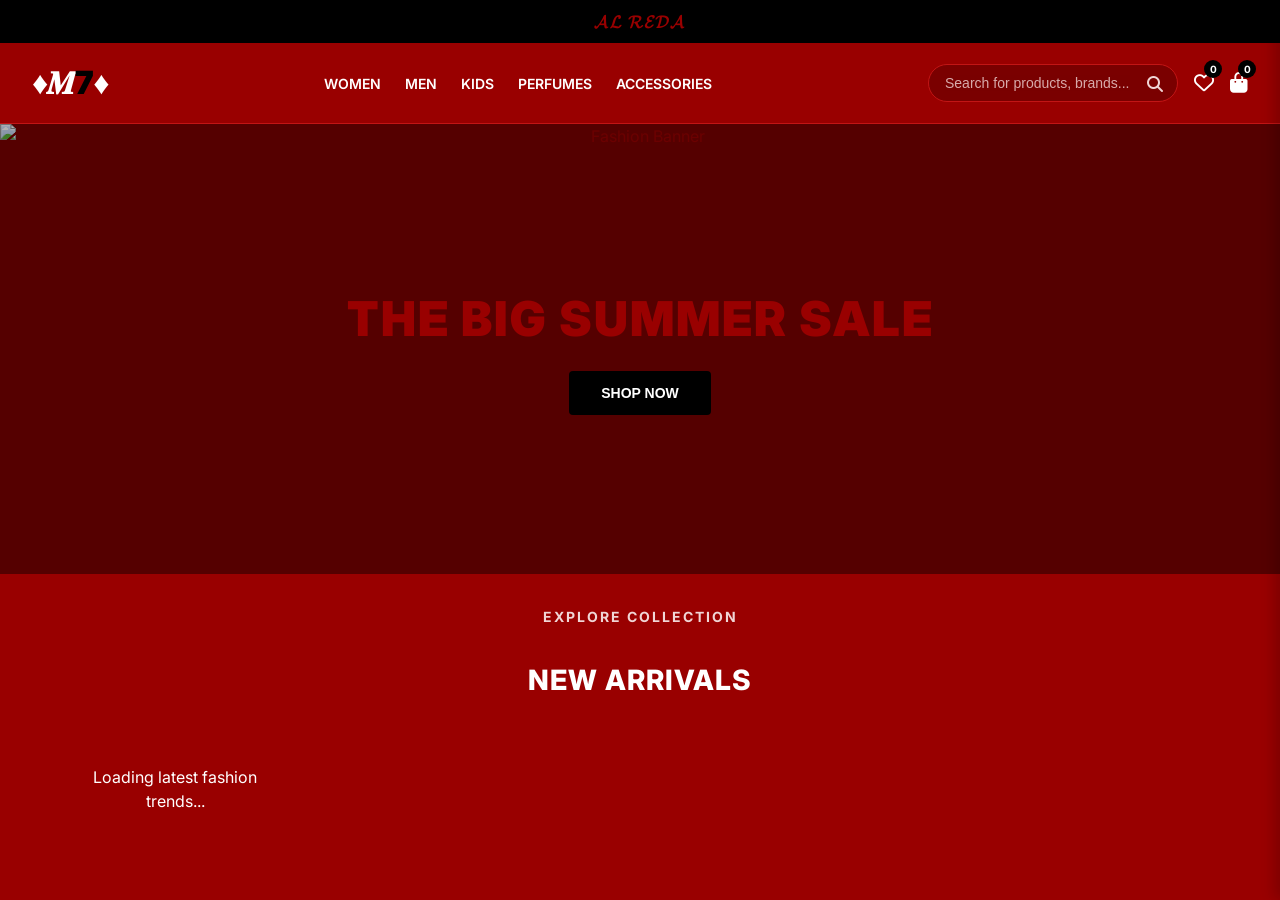
==== index.html @ ddb9ab0a "Speed up website load times via caching, enforce color selection" ====
<!DOCTYPE html>
<html lang="en" translate="no" class="notranslate">
<head>
    <meta charset="UTF-8">
    <meta name="viewport" content="width=device-width, initial-scale=1.0, maximum-scale=1.0, user-scalable=no">
    <meta name="google" content="notranslate">
    <meta http-equiv="Content-Language" content="en">
    <title>♦️𝑴7♦️ - Fashion Store</title>
    <!-- Inter Font -->
    <link href="https://fonts.googleapis.com/css2?family=Inter:wght@400;500;600;700;900&display=swap" rel="stylesheet">
    <!-- FontAwesome -->
    <link rel="stylesheet" href="https://cdnjs.cloudflare.com/ajax/libs/font-awesome/6.4.0/css/all.min.css">
    <!-- Custom CSS -->
    <link rel="stylesheet" href="css/style.css?v=25">
</head>
<body class="notranslate" translate="no">

<header class="site-header">
    <div class="header-top">
        𝓐𝓛 𝓡𝓔𝓓𝓐
    </div>
    <div class="header-main">
        <a href="index.html" class="site-logo notranslate" translate="no">
            ♦️𝑴<span>7</span>♦️
        </a>

        <nav class="main-navigation">
            <ul>
                <li><a href="index.html?category=women">Women</a></li>
                <li><a href="index.html?category=men">Men</a></li>
                <li><a href="index.html?category=kids">Kids</a></li>
                <li><a href="index.html?category=perfumes">Perfumes</a></li>
                <li><a href="index.html?category=accessories">Accessories</a></li>
            </ul>
        </nav>

        <div class="header-actions">
            <div class="header-search">
                <input type="text" placeholder="Search for products, brands...">
                <i class="fa-solid fa-magnifying-glass" style="position: absolute; right: 15px; top: 12px; color: var(--color-gray-dark);"></i>
            </div>
            <div class="action-icon" onclick="toggleWishlistPanel()">
                <i class="fa-regular fa-heart"></i>
                <span class="wishlist-count">0</span>
            </div>
            <div class="action-icon" onclick="toggleCart()" style="position: relative;">
                <i class="fa-solid fa-bag-shopping"></i>
                <span class="cart-count">0</span>
            </div>
        </div>
    </div>
</header>

<main class="site-main">

    <!-- Hero Section -->
    <section class="hero-section">
        <img src="https://images.unsplash.com/photo-1490481651871-ab68de25d43d?q=80&w=2070&auto=format&fit=crop" alt="Fashion Banner">
        <div class="hero-overlay"></div>
        <div class="hero-content">
            <h1 class="hero-title" id="hero-title">The Big Summer Sale</h1>
            <button class="btn-primary" onclick="window.scrollTo(0, 500)" style="width: auto;">Shop Now</button>
        </div>
    </section>

    <!-- Top Brands / Categories -->
    <div style="text-align: center; margin-top: var(--spacing-xl);">
        <p style="text-transform: uppercase; letter-spacing: 2px; font-weight: 700; color: var(--color-gray-dark); font-size: 14px;">Explore Collection</p>
    </div>
    
    <h2 class="section-title">New Arrivals</h2>

    <!-- Dynamic JS Product Grid -->
    <section class="product-grid" id="dynamic-product-grid">
        <p style="text-align: center; width: 100%; padding: 40px;">Loading latest fashion trends...</p>
    </section>

</main>

<nav class="mobile-bottom-nav">
    <ul>
        <li>
            <a href="index.html">
                <i class="fa-solid fa-house"></i>
                Home
            </a>
        </li>
        <li>
            <a href="index.html?category=perfumes">
                <i class="fa-solid fa-spray-can-sparkles"></i>
                Perfumes
            </a>
        </li>
        <li>
            <a onclick="toggleWishlistPanel()">
                <i class="fa-regular fa-heart"></i>
                Wishlist
            </a>
        </li>
        <li>
            <a onclick="toggleCart()">
                <i class="fa-solid fa-bag-shopping"></i>
                Bag
            </a>
        </li>
    </ul>
</nav>

<!-- Slide-Out Cart Overlay & Panel -->
<div class="side-panel-overlay" id="cart-overlay" onclick="toggleCart()"></div>
<div class="side-panel" id="cart-panel">
    <div class="side-panel-header">
        <h2>Your Bag</h2>
        <div class="side-panel-close" onclick="toggleCart()">&times;</div>
    </div>
    
    <!-- Cart Items View -->
    <div id="cart-view-items">
        <div class="side-panel-items" id="cart-items-container">
            <!-- JS injects cart items here -->
        </div>
        <div class="side-panel-footer">
            <div class="cart-total">
                <span>Subtotal</span>
                <span id="cart-total-price">EGP 0</span>
            </div>
            <button class="btn-primary" style="width: 100%;" onclick="showCheckoutForm()">PROCEED TO CHECKOUT</button>
        </div>
    </div>

    <!-- Manual Checkout Form View -->
    <div id="cart-view-checkout" style="display: none; height: 100%; flex-direction: column;">
        <div class="side-panel-items" style="padding: var(--spacing-lg);">
            <h3 style="margin-bottom: var(--spacing-md);">Delivery Details</h3>
            <form id="manual-checkout-form" onsubmit="submitOrder(event)">
                <div class="form-group" style="margin-bottom: 15px;">
                    <label style="display: block; margin-bottom: 5px; font-weight: 600; font-size: 14px;">Full Name</label>
                    <input type="text" id="checkout-name" required style="width: 100%; padding: 10px; border: 1px solid var(--color-gray-medium); border-radius: 4px;">
                </div>
                <div class="form-group">
                    <label>Phone Number *</label>
                    <input type="tel" id="checkout-phone" required pattern="[0-9]+" oninput="this.value = this.value.replace(/[^0-9]/g, '')" title="Please enter numbers only" style="width: 100%; padding: 12px; border: 1px solid var(--color-gray-medium); border-radius: 6px; font-family: inherit;">
                </div>
                <div class="form-group" style="margin-bottom: 15px;">
                    <label style="display: block; margin-bottom: 5px; font-weight: 600; font-size: 14px;">Delivery Address</label>
                    <textarea id="checkout-address" rows="3" required style="width: 100%; padding: 10px; border: 1px solid var(--color-gray-medium); border-radius: 4px;"></textarea>
                </div>
                <p style="font-size: 12px; color: var(--color-gray-dark); margin-top: 10px;">Payment is Cash on Delivery.</p>
            </form>
        </div>
        <div class="side-panel-footer">
            <button class="btn-primary" style="width: 100%;" onclick="document.getElementById('manual-checkout-form').requestSubmit()">PLACE ORDER</button>
            <button class="btn-secondary" style="width: 100%; margin-top: 10px;" onclick="hideCheckoutForm()">Back to Bag</button>
        </div>
    </div>
</div>

<!-- Slide-Out Wishlist Panel -->
<div class="side-panel-overlay" id="wishlist-overlay" onclick="toggleWishlistPanel()"></div>
<div class="side-panel" id="wishlist-panel">
    <div class="side-panel-header">
        <h2>Your Wishlist</h2>
        <div class="side-panel-close" onclick="toggleWishlistPanel()">&times;</div>
    </div>
    <div class="side-panel-items" id="wishlist-items-container">
        <!-- JS injects wishlist items here -->
    </div>
</div>

<!-- Firebase SDKs -->
<script src="https://www.gstatic.com/firebasejs/10.8.0/firebase-app-compat.js"></script>
<script src="https://www.gstatic.com/firebasejs/10.8.0/firebase-database-compat.js"></script>

<!-- Custom JS -->
<script src="js/main.js?v=35"></script>
</body>
</html>
---- css/style.css ----
/*
Theme Name: ♦️𝑴7♦️ E-Commerce
Description: A premium, mobile-first e-commerce template inspired exactly by Namshi aesthetics.
*/

/* ==========================================================================
   CSS Variables (Namshi-inspired Palette)
   ========================================================================== */
:root {
    --color-primary: #ffffff;
    --color-secondary: #990000;
    --color-accent: #000000; /* Sleek Black Accent */
    --color-gray-light: #7a0000;
    --color-gray-medium: #c21515; 
    --color-gray-dark: #f0d5d5; 
    --font-primary: 'Inter', -apple-system, BlinkMacSystemFont, "Segoe UI", Roboto, Helvetica, Arial, sans-serif;
    --spacing-xs: 4px;
    --spacing-sm: 8px;
    --spacing-md: 16px;
    --spacing-lg: 24px;
    --spacing-xl: 32px;
    --border-radius: 4px;
    --transition-fast: 0.2s ease;
}

/* ==========================================================================
   Base Styles
   ========================================================================== */
* {
    box-sizing: border-box;
    margin: 0;
    padding: 0;
}

html, body {
    overflow-x: hidden;
    width: 100%;
    max-width: 100vw;
}

body {
    font-family: var(--font-primary);
    color: var(--color-primary);
    background-color: var(--color-secondary);
    line-height: 1.5;
    -webkit-font-smoothing: antialiased;
}

a {
    color: inherit;
    text-decoration: none;
    transition: color var(--transition-fast);
}

a:hover {
    color: var(--color-gray-dark);
}

ul {
    list-style: none;
}

img {
    max-width: 100%;
    height: auto;
    display: block;
}

/* ==========================================================================
   Typography
   ========================================================================== */
h1, h2, h3, h4, h5, h6 {
    font-weight: 700;
    margin-bottom: var(--spacing-sm);
    letter-spacing: -0.5px;
}

/* ==========================================================================
   Header & Navigation
   ========================================================================== */
.site-header {
    background: var(--color-secondary);
    border-bottom: 1px solid var(--color-gray-medium);
    position: sticky;
    top: 0;
    z-index: 1000;
}

.header-top {
    background: var(--color-accent);
    color: var(--color-secondary);
    font-size: 18px;
    text-align: center;
    padding: var(--spacing-sm) 0;
    font-weight: 600;
    text-transform: uppercase;
    letter-spacing: 2px;
}

.header-main {
    display: flex;
    align-items: center;
    justify-content: space-between;
    padding: var(--spacing-md) var(--spacing-xl);
    max-width: 1440px;
    margin: 0 auto;
}

.site-logo {
    font-size: 32px;
    font-weight: 900;
    letter-spacing: -1px;
    color: var(--color-primary);
    text-decoration: none;
}

.site-logo span {
    color: var(--color-accent);
}

.main-navigation ul {
    display: flex;
    gap: var(--spacing-lg);
}

.main-navigation a {
    font-weight: 600;
    text-transform: uppercase;
    font-size: 14px;
    padding: var(--spacing-sm) 0;
    position: relative;
}

.main-navigation a::after {
    content: '';
    position: absolute;
    bottom: 0;
    left: 0;
    width: 0%;
    height: 2px;
    background: var(--color-primary);
    transition: width var(--transition-fast);
}

.main-navigation a:hover::after,
.main-navigation .current-menu-item a::after {
    width: 100%;
}

.header-actions {
    display: flex;
    gap: var(--spacing-md);
    align-items: center;
}

.header-search {
    position: relative;
}

.header-search input {
    padding: 10px 40px 10px 16px;
    border: 1px solid var(--color-gray-medium);
    border-radius: 20px;
    font-size: 14px;
    width: 250px;
    background: var(--color-gray-light);
    transition: border-color var(--transition-fast), background var(--transition-fast);
}

.header-search input:focus {
    outline: none;
    border-color: var(--color-primary);
    background: var(--color-secondary);
}

.action-icon {
    font-size: 20px;
    cursor: pointer;
    position: relative;
}

.cart-count, .wishlist-count {
    position: absolute;
    top: -8px;
    right: -8px;
    background: var(--color-accent);
    color: #ffffff;
    font-size: 10px;
    font-weight: 700;
    width: 18px;
    height: 18px;
    display: flex;
    align-items: center;
    justify-content: center;
    border-radius: 50%;
}

/* ==========================================================================
   Slide-Out Panels (Cart & Wishlist)
   ========================================================================== */
.side-panel-overlay {
    position: fixed;
    top: 0;
    left: 0;
    width: 100%;
    height: 100%;
    background: rgba(0,0,0,0.5);
    z-index: 10000;
    opacity: 0;
    visibility: hidden;
    transition: all 0.3s ease;
}

.side-panel-overlay.active {
    opacity: 1;
    visibility: visible;
}

.side-panel {
    position: fixed;
    top: 0;
    right: -400px;
    width: 400px;
    max-width: 100%;
    height: 100%;
    background: var(--color-secondary);
    z-index: 10001;
    transition: right 0.3s ease;
    display: flex;
    flex-direction: column;
    box-shadow: -5px 0 15px rgba(0,0,0,0.1);
}

.side-panel.active {
    right: 0;
}

.side-panel-header {
    display: flex;
    justify-content: space-between;
    align-items: center;
    padding: var(--spacing-lg);
    border-bottom: 1px solid var(--color-gray-medium);
}

.side-panel-header h2 {
    margin: 0;
    font-size: 20px;
}

.side-panel-close {
    font-size: 24px;
    cursor: pointer;
}

.side-panel-items {
    flex: 1;
    overflow-y: auto;
    padding: var(--spacing-lg);
    display: flex;
    flex-direction: column;
    gap: var(--spacing-md);
}

.cart-item {
    display: flex;
    gap: var(--spacing-md);
    border-bottom: 1px solid var(--color-gray-light);
    padding-bottom: var(--spacing-md);
}

.cart-item-img {
    width: 80px;
    height: 100px;
    object-fit: cover;
    background: var(--color-gray-light);
}

.cart-item-info {
    flex: 1;
}

.cart-item-brand {
    font-size: 12px;
    font-weight: 700;
    color: var(--color-gray-dark);
}

.cart-item-title {
    font-size: 14px;
    font-weight: 600;
    margin-bottom: 4px;
}

.cart-item-price {
    font-size: 14px;
    font-weight: 700;
}

.cart-item-remove {
    font-size: 12px;
    color: var(--color-accent);
    cursor: pointer;
    margin-top: 8px;
    display: inline-block;
}

.side-panel-footer {
    padding: var(--spacing-lg);
    border-top: 1px solid var(--color-gray-medium);
    background: var(--color-gray-light);
}

.cart-total {
    display: flex;
    justify-content: space-between;
    font-size: 18px;
    font-weight: 700;
    margin-bottom: var(--spacing-md);
}

.btn-secondary {
    display: inline-block;
    background: var(--color-secondary);
    color: var(--color-primary);
    padding: 14px 32px;
    font-size: 14px;
    font-weight: 700;
    text-transform: uppercase;
    border-radius: var(--border-radius);
    transition: transform var(--transition-fast), box-shadow var(--transition-fast);
    cursor: pointer;
    border: 1px solid var(--color-gray-medium);
}

.btn-secondary:hover {
    background: var(--color-gray-light);
}

/* ==========================================================================
   Mobile Bottom Navigation
   ========================================================================== */
.mobile-bottom-nav {
    display: none;
    position: fixed;
    bottom: 0;
    left: 0;
    width: 100%;
    background: var(--color-secondary);
    border-top: 1px solid var(--color-gray-medium);
    z-index: 999;
    padding: var(--spacing-sm) 0;
    box-shadow: 0 -2px 10px rgba(0,0,0,0.05);
}

.mobile-bottom-nav ul {
    display: flex;
    justify-content: space-around;
    align-items: center;
}

.mobile-bottom-nav a, .mobile-bottom-nav div {
    display: flex;
    flex-direction: column;
    align-items: center;
    font-size: 10px;
    font-weight: 500;
    color: var(--color-gray-dark);
    cursor: pointer;
}

.mobile-bottom-nav i {
    font-size: 20px;
    margin-bottom: 4px;
}

/* ==========================================================================
   Hero Section
   ========================================================================== */
.hero-section {
    position: relative;
    width: 100%;
    height: 40vh;
    min-height: 260px;
    overflow: hidden;
    background-color: var(--color-gray-light);
    display: flex;
    align-items: center;
    justify-content: center;
    text-align: center;
    color: var(--color-secondary);
}

.hero-section img {
    position: absolute;
    top: 0;
    left: 0;
    width: 100%;
    height: 100%;
    object-fit: cover;
    z-index: 1;
}

.hero-overlay {
    position: absolute;
    top: 0;
    left: 0;
    width: 100%;
    height: 100%;
    background: rgba(0,0,0,0.3);
    z-index: 2;
}

.hero-content {
    position: relative;
    z-index: 3;
    padding: var(--spacing-xl);
}

.hero-title {
    font-size: 48px;
    font-weight: 900;
    text-transform: uppercase;
    margin-bottom: var(--spacing-md);
    letter-spacing: 2px;
}

.btn-primary {
    display: inline-block;
    background: var(--color-accent);
    color: #ffffff;
    padding: 14px 32px;
    font-size: 14px;
    font-weight: 700;
    text-transform: uppercase;
    border-radius: var(--border-radius);
    transition: transform var(--transition-fast), box-shadow var(--transition-fast);
    cursor: pointer;
    border: none;
    width: 100%;
}

.btn-primary:hover {
    transform: translateY(-2px);
    box-shadow: 0 4px 12px rgba(0,0,0,0.15);
}

/* ==========================================================================
   Product Grids
   ========================================================================== */
.section-title {
    text-align: center;
    font-size: 28px;
    font-weight: 800;
    text-transform: uppercase;
    margin: var(--spacing-xl) 0 var(--spacing-lg);
    letter-spacing: 1px;
}

.product-grid {
    display: grid;
    grid-template-columns: repeat(auto-fill, minmax(220px, 1fr));
    gap: var(--spacing-md);
    padding: 0 var(--spacing-xl);
    max-width: 1440px;
    margin: 0 auto var(--spacing-xl);
}

.product-card {
    position: relative;
    background: var(--color-secondary);
    transition: transform var(--transition-fast);
    cursor: pointer;
}

.product-card:hover {
    transform: translateY(-4px);
}

.product-image-wrapper {
    position: relative;
    aspect-ratio: 3/4;
    overflow: hidden;
    background: var(--color-gray-light);
    margin-bottom: var(--spacing-sm);
}

.product-image-wrapper img {
    width: 100%;
    height: 100%;
    object-fit: cover;
    transition: transform 0.5s ease;
}

.product-card:hover .product-image-wrapper img {
    transform: scale(1.05);
}

.discount-badge {
    position: absolute;
    top: var(--spacing-sm);
    left: var(--spacing-sm);
    background: var(--color-accent);
    color: #ffffff;
    font-size: 12px;
    font-weight: 700;
    padding: 4px 8px;
    border-radius: 2px;
    z-index: 2;
}

.wishlist-btn {
    position: absolute;
    top: var(--spacing-sm);
    right: var(--spacing-sm);
    background: var(--color-secondary);
    width: 32px;
    height: 32px;
    border-radius: 50%;
    display: flex;
    align-items: center;
    justify-content: center;
    box-shadow: 0 2px 8px rgba(0,0,0,0.1);
    z-index: 2;
    cursor: pointer;
    transition: color var(--transition-fast);
}

.wishlist-btn:hover {
    color: var(--color-accent);
}
.wishlist-btn.active {
    color: var(--color-accent);
}
.wishlist-btn.active i {
    font-weight: 900;
}

.product-brand {
    font-weight: 700;
    font-size: 14px;
    text-transform: uppercase;
    margin-bottom: 2px;
}

.product-title {
    font-size: 13px;
    color: var(--color-gray-dark);
    margin-bottom: var(--spacing-sm);
    white-space: nowrap;
    overflow: hidden;
    text-overflow: ellipsis;
}

.product-price {
    font-size: 15px;
    font-weight: 700;
}

.price-old {
    text-decoration: line-through;
    color: var(--color-gray-dark);
    font-size: 13px;
    font-weight: 400;
    margin-left: var(--spacing-sm);
}

/* ==========================================================================
   Product Details Page
   ========================================================================== */
.product-details-container {
    display: grid;
    grid-template-columns: 1fr 1fr;
    gap: var(--spacing-xl);
    max-width: 1200px;
    margin: var(--spacing-xl) auto;
    padding: 0 var(--spacing-xl);
}

.product-gallery {
    display: flex;
    gap: var(--spacing-md);
}

.gallery-thumbnails {
    display: flex;
    flex-direction: column;
    gap: var(--spacing-sm);
    width: 80px;
}
.gallery-thumbnails img {
    cursor: pointer;
    border: 1px solid transparent;
}
.gallery-thumbnails img.active {
    border-color: var(--color-primary);
}

.gallery-main {
    flex: 1;
    background: var(--color-gray-light);
}

.product-info-panel h1 {
    font-size: 24px;
    margin-bottom: 4px;
}
.product-info-panel .product-brand {
    font-size: 18px;
    color: var(--color-gray-dark);
    margin-bottom: var(--spacing-md);
}

.product-info-panel .price-block {
    font-size: 24px;
    font-weight: 700;
    margin-bottom: var(--spacing-lg);
    display: flex;
    align-items: center;
    gap: var(--spacing-sm);
}

.size-selector {
    margin-bottom: var(--spacing-lg);
}
.size-selector h3 {
    font-size: 14px;
    margin-bottom: var(--spacing-sm);
    text-transform: uppercase;
}
.size-options {
    display: flex;
    gap: var(--spacing-sm);
}
.size-btn {
    padding: 8px 16px;
    border: 1px solid var(--color-gray-medium);
    background: var(--color-secondary);
    cursor: pointer;
    font-weight: 600;
    transition: all var(--transition-fast);
}
.size-btn:hover, .size-btn.active {
    border-color: var(--color-accent);
    background: var(--color-accent);
    color: var(--color-secondary);
}

.action-buttons {
    display: flex;
    gap: var(--spacing-md);
}
.action-buttons .btn-primary {
    flex: 1;
    width: auto;
}
.action-buttons .btn-wishlist-large {
    width: 50px;
    height: 50px;
    display: flex;
    align-items: center;
    justify-content: center;
    border: 1px solid var(--color-gray-medium);
    border-radius: var(--border-radius);
    cursor: pointer;
    font-size: 20px;
}

/* ==========================================================================
   Admin Dashboard
   ========================================================================== */
.admin-layout {
    display: flex;
    min-height: 100vh;
    background-color: var(--color-gray-light);
}

.admin-sidebar {
    width: 250px;
    background: #2a050d;
    color: var(--color-primary);
    padding: var(--spacing-lg);
    display: flex;
    flex-direction: column;
}

.admin-logo {
    font-size: 24px;
    font-weight: 900;
    color: var(--color-primary);
    margin-bottom: 40px;
    letter-spacing: -1px;
}
.admin-logo span { color: var(--color-accent); }

.admin-nav ul {
    list-style: none;
    padding: 0;
}
.admin-nav li {
    padding: 12px 16px;
    margin-bottom: 8px;
    border-radius: 4px;
    cursor: pointer;
    font-weight: 500;
    transition: background var(--transition-fast);
}
.admin-nav li:hover, .admin-nav li.active {
    background: rgba(255,255,255,0.1);
}

.admin-main {
    flex: 1;
    padding: var(--spacing-xl);
    overflow-y: auto;
}

.admin-card {
    background: var(--color-secondary);
    border-radius: 8px;
    box-shadow: 0 2px 8px rgba(0,0,0,0.05);
    padding: var(--spacing-lg);
    margin-bottom: var(--spacing-xl);
}

.admin-table {
    width: 100%;
    border-collapse: collapse;
}

.admin-table th, .admin-table td {
    padding: 12px;
    text-align: left;
    border-bottom: 1px solid var(--color-gray-medium);
}
.admin-table th {
    font-weight: 600;
    color: var(--color-gray-dark);
    font-size: 14px;
}
.admin-table td {
    font-size: 14px;
}
.status-badge {
    padding: 4px 8px;
    border-radius: 12px;
    font-size: 12px;
    font-weight: 700;
}
.status-new { background: #d4edda; color: #155724; }
.status-completed { background: #e2e3e5; color: #383d41; }

/* ==========================================================================
   Media Queries
   ========================================================================== */
@media (max-width: 768px) {
    .header-main {
        padding: var(--spacing-sm) var(--spacing-md);
        flex-wrap: wrap;
        position: relative;
        justify-content: center;
    }
    .header-actions {
        position: absolute;
        right: var(--spacing-md);
        top: 16px;
        margin-left: 0;
    }
    .main-navigation {
        width: 100%;
        overflow-x: auto;
        margin-top: var(--spacing-sm);
        padding-bottom: 5px;
    }
    .main-navigation::-webkit-scrollbar {
        display: none;
    }
    .main-navigation ul {
        gap: 15px;
    }
    .header-search {
        display: none;
    }
    .mobile-bottom-nav {
        display: block;
    }
    .hero-title {
        font-size: 32px;
    }
    .hero-section {
        height: 32vh;
        min-height: 210px;
    }
    .product-grid {
        grid-template-columns: repeat(2, minmax(0, 1fr)) !important;
        gap: 10px !important;
        padding: 0 12px !important;
    }
    .product-card {
        min-width: 0;
        overflow: hidden;
    }
    .product-card img {
        width: 100%;
        aspect-ratio: 3/4;
        object-fit: cover;
    }
    .product-info {
        padding: 10px 8px !important;
    }
    .product-title {
        font-size: 12px !important;
        white-space: nowrap;
        overflow: hidden;
        text-overflow: ellipsis;
    }
    .product-price {
        font-size: 14px !important;
    }
    .product-details-container {
        grid-template-columns: 100% !important;
        padding: 0 12px !important;
        margin: 15px 0 !important;
    }
    .product-gallery {
        flex-direction: column !important;
        width: 100% !important;
    }
    .gallery-thumbnails {
        display: flex !important;
        flex-direction: row !important;
        width: 100% !important;
        overflow-x: auto !important;
        gap: 8px !important;
        padding: 10px 0;
    }
    .product-info-panel {
        padding: var(--spacing-md) 0 !important;
    }
    body {
        padding-bottom: 60px; /* Space for bottom nav */
    }
    .admin-layout {
        flex-direction: column;
    }
    .admin-sidebar {
        width: 100%;
        padding: 10px;
    }
    .admin-nav ul {
        display: flex;
        gap: 10px;
        overflow-x: auto;
    }
    .admin-nav li { margin: 0; white-space: nowrap; }
    .admin-panel-grid {
        grid-template-columns: 100% !important;
        gap: 16px !important;
    }
    .admin-wrapper {
        padding: 0 12px !important;
        width: 100% !important;
        max-width: 100% !important;
    }
    .admin-box {
        padding: 16px 12px !important;
        width: 100% !important;
        overflow-x: hidden;
    }
}

/* ==========================================================================
   Computer Screen Perspective (Desktop & Large Screens)
   ========================================================================== */
@media screen and (min-width: 769px) {
    .product-grid {
        grid-template-columns: repeat(4, 1fr) !important;
        gap: 24px !important;
        max-width: 1440px !important;
        margin: 0 auto 40px !important;
        padding: 0 32px !important;
    }
    .hero-section {
        height: 450px !important;
    }
    .product-details-container {
        grid-template-columns: 1fr 1fr !important;
        max-width: 1200px !important;
        margin: 40px auto !important;
        padding: 0 32px !important;
    }
    .admin-panel-grid {
        grid-template-columns: 1fr 1.6fr !important;
        gap: 24px !important;
    }
    .admin-wrapper {
        max-width: 1200px !important;
        margin: 30px auto !important;
        padding: 0 20px !important;
    }
    .mobile-bottom-nav {
        display: none !important;
    }
}

/* ==========================================================================
   Dark Burgundy Theme Global Inputs & Forms
   ========================================================================== */
input, textarea, select {
    background-color: var(--color-gray-light) !important;
    color: var(--color-primary) !important;
    border: 1px solid var(--color-gray-medium) !important;
}
input::placeholder, textarea::placeholder {
    color: var(--color-gray-dark) !important;
    opacity: 0.8;
}
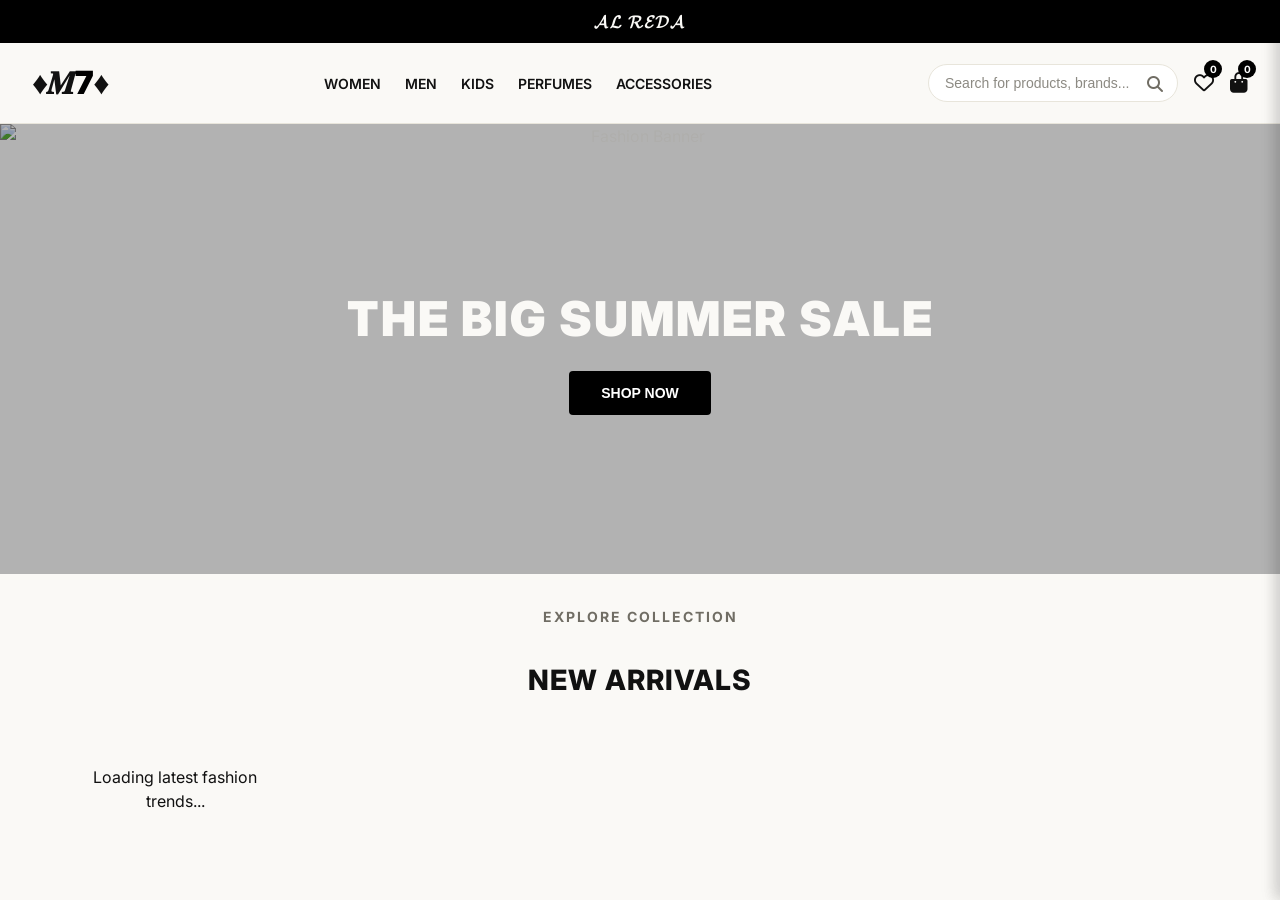
==== commit 4fcd5f3a: "Implement #FAF9F6 light theme, restore products from localStorage, fix product.html duplicates, and " ====
--- a/index.html
+++ b/index.html
@@ -11,7 +11,7 @@
     <!-- FontAwesome -->
     <link rel="stylesheet" href="https://cdnjs.cloudflare.com/ajax/libs/font-awesome/6.4.0/css/all.min.css">
     <!-- Custom CSS -->
-    <link rel="stylesheet" href="css/style.css?v=25">
+    <link rel="stylesheet" href="css/style.css?v=26">
 </head>
 <body class="notranslate" translate="no">
 
@@ -168,10 +168,10 @@
 </div>
 
 <!-- Firebase SDKs -->
-<script src="https://www.gstatic.com/firebasejs/10.8.0/firebase-app-compat.js"></script>
-<script src="https://www.gstatic.com/firebasejs/10.8.0/firebase-database-compat.js"></script>
+<script src="https://www.gstatic.com/firebasejs/10.8.0/firebase-app-compat.js" defer></script>
+<script src="https://www.gstatic.com/firebasejs/10.8.0/firebase-database-compat.js" defer></script>
 
 <!-- Custom JS -->
-<script src="js/main.js?v=35"></script>
+<script src="js/main.js?v=37" defer></script>
 </body>
 </html>
--- a/css/style.css
+++ b/css/style.css
@@ -7,12 +7,12 @@
    CSS Variables (Namshi-inspired Palette)
    ========================================================================== */
 :root {
-    --color-primary: #ffffff;
-    --color-secondary: #990000;
+    --color-primary: #111111; /* Sleek Charcoal Dark Text */
+    --color-secondary: #FAF9F6; /* Alabaster Off-White Background */
     --color-accent: #000000; /* Sleek Black Accent */
-    --color-gray-light: #7a0000;
-    --color-gray-medium: #c21515; 
-    --color-gray-dark: #f0d5d5; 
+    --color-gray-light: #ffffff; /* White panels/cards/inputs */
+    --color-gray-medium: #e8e5db; /* Soft warm grey borders */
+    --color-gray-dark: #706d64; /* Muted secondary labels */
     --font-primary: 'Inter', -apple-system, BlinkMacSystemFont, "Segoe UI", Roboto, Helvetica, Arial, sans-serif;
     --spacing-xs: 4px;
     --spacing-sm: 8px;
@@ -513,7 +513,8 @@
     position: absolute;
     top: var(--spacing-sm);
     right: var(--spacing-sm);
-    background: var(--color-secondary);
+    background: var(--color-gray-light); /* White background circle */
+    color: var(--color-primary); /* charcoal heart */
     width: 32px;
     height: 32px;
     border-radius: 50%;
@@ -527,10 +528,10 @@
 }
 
 .wishlist-btn:hover {
-    color: var(--color-accent);
+    color: #D40000; /* Crimson Red */
 }
 .wishlist-btn.active {
-    color: var(--color-accent);
+    color: #D40000; /* Crimson Red */
 }
 .wishlist-btn.active i {
     font-weight: 900;
